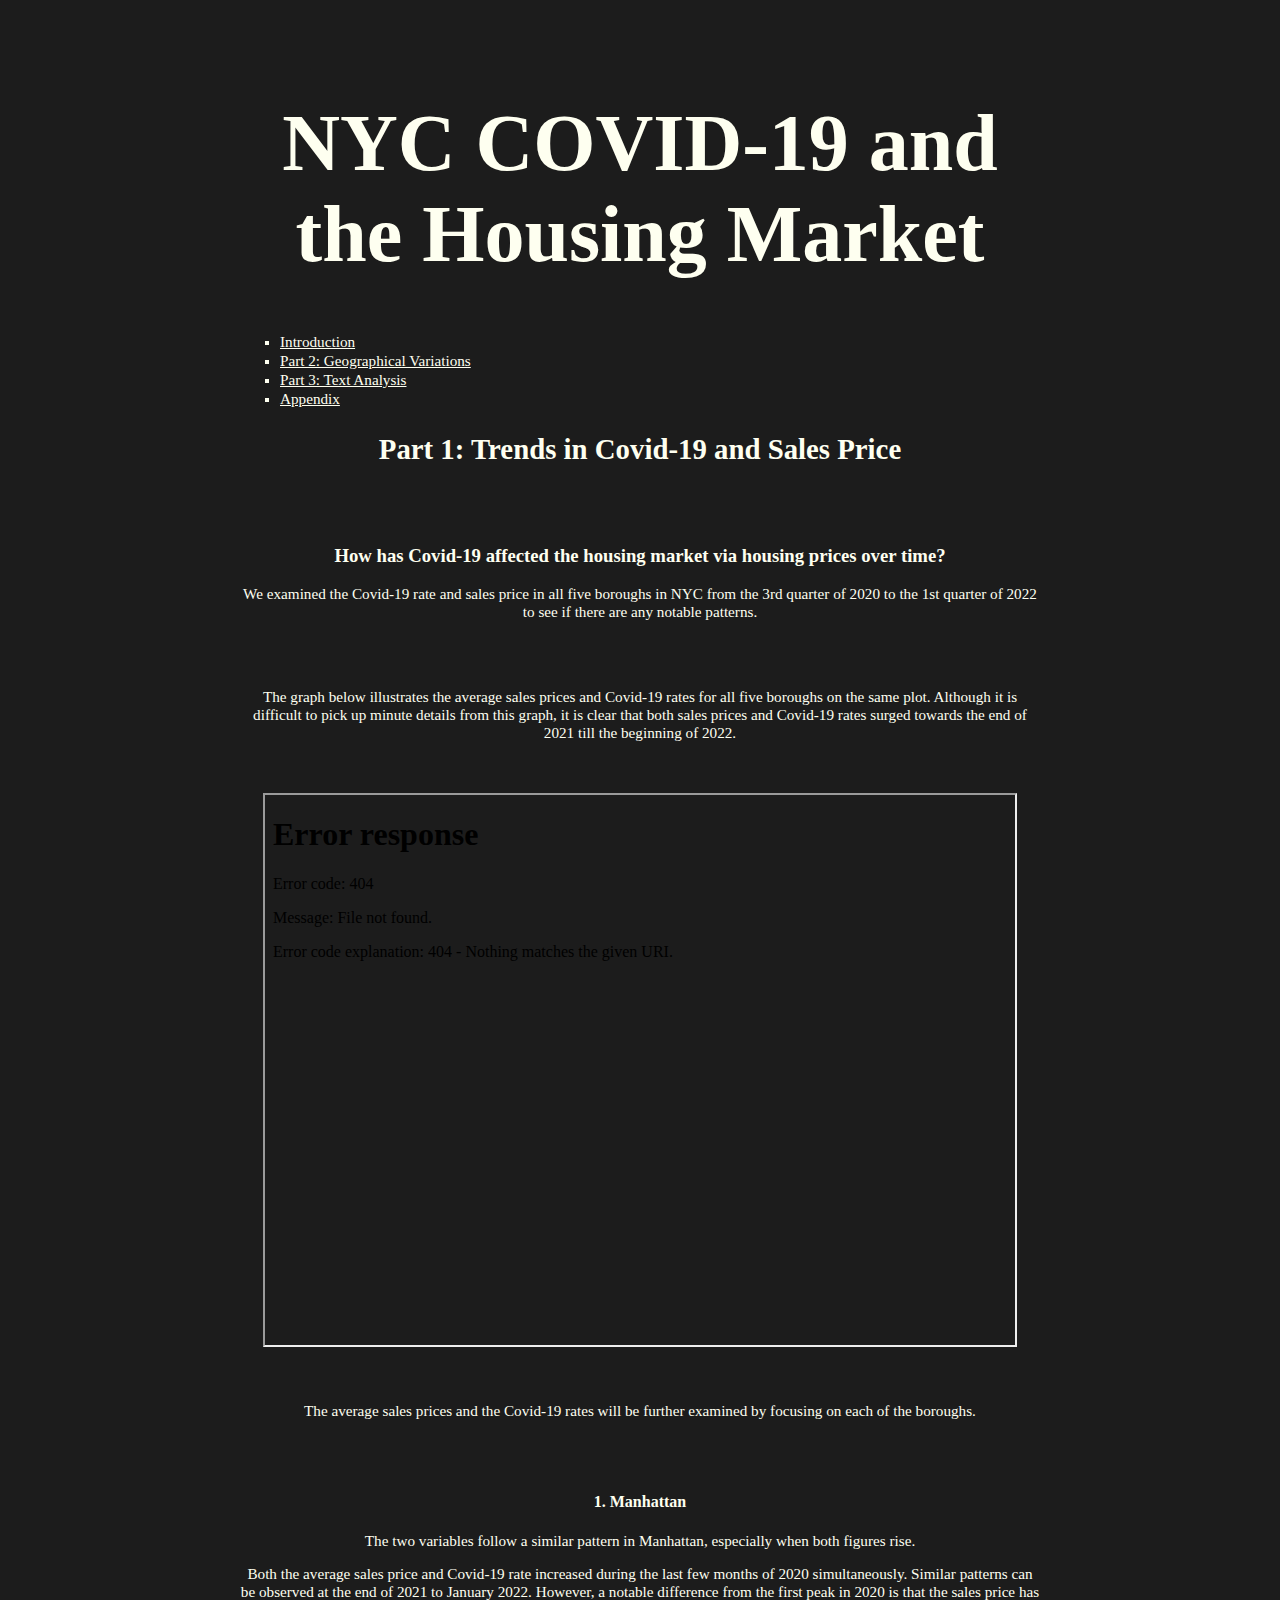
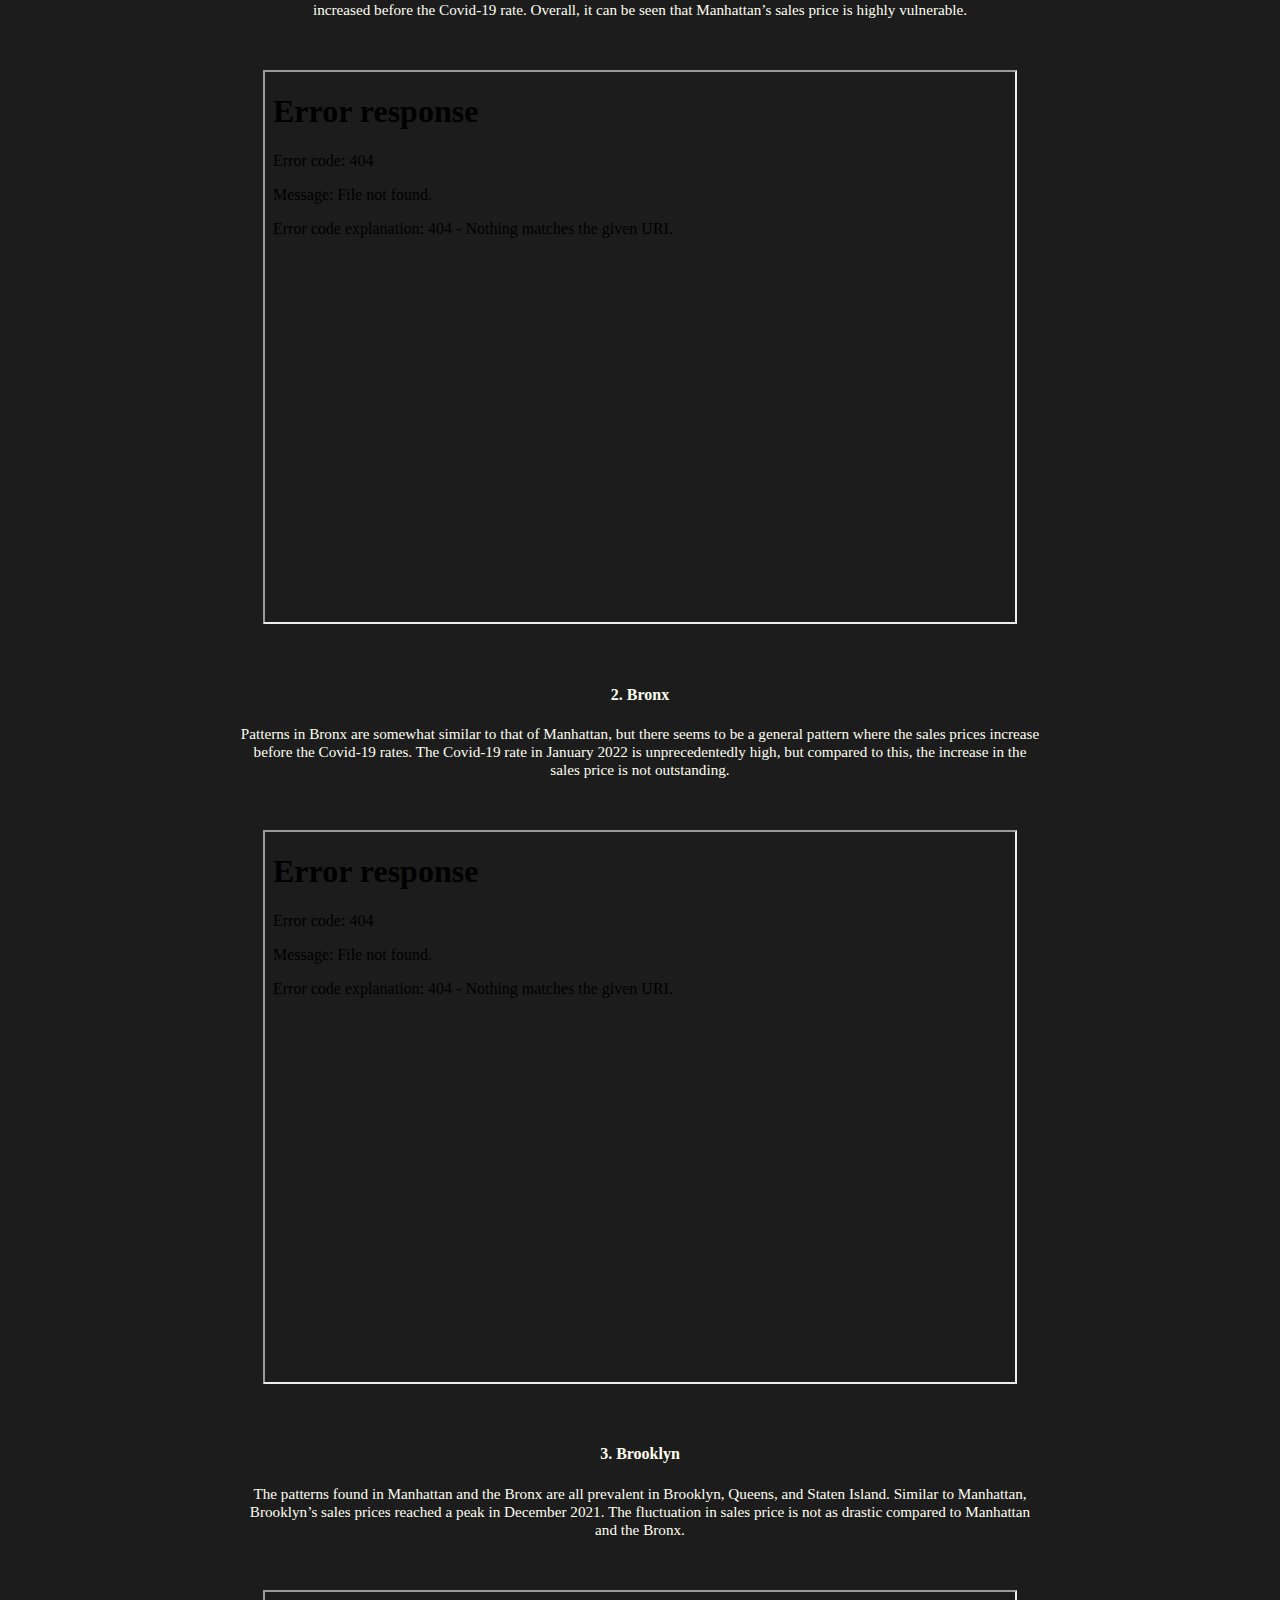
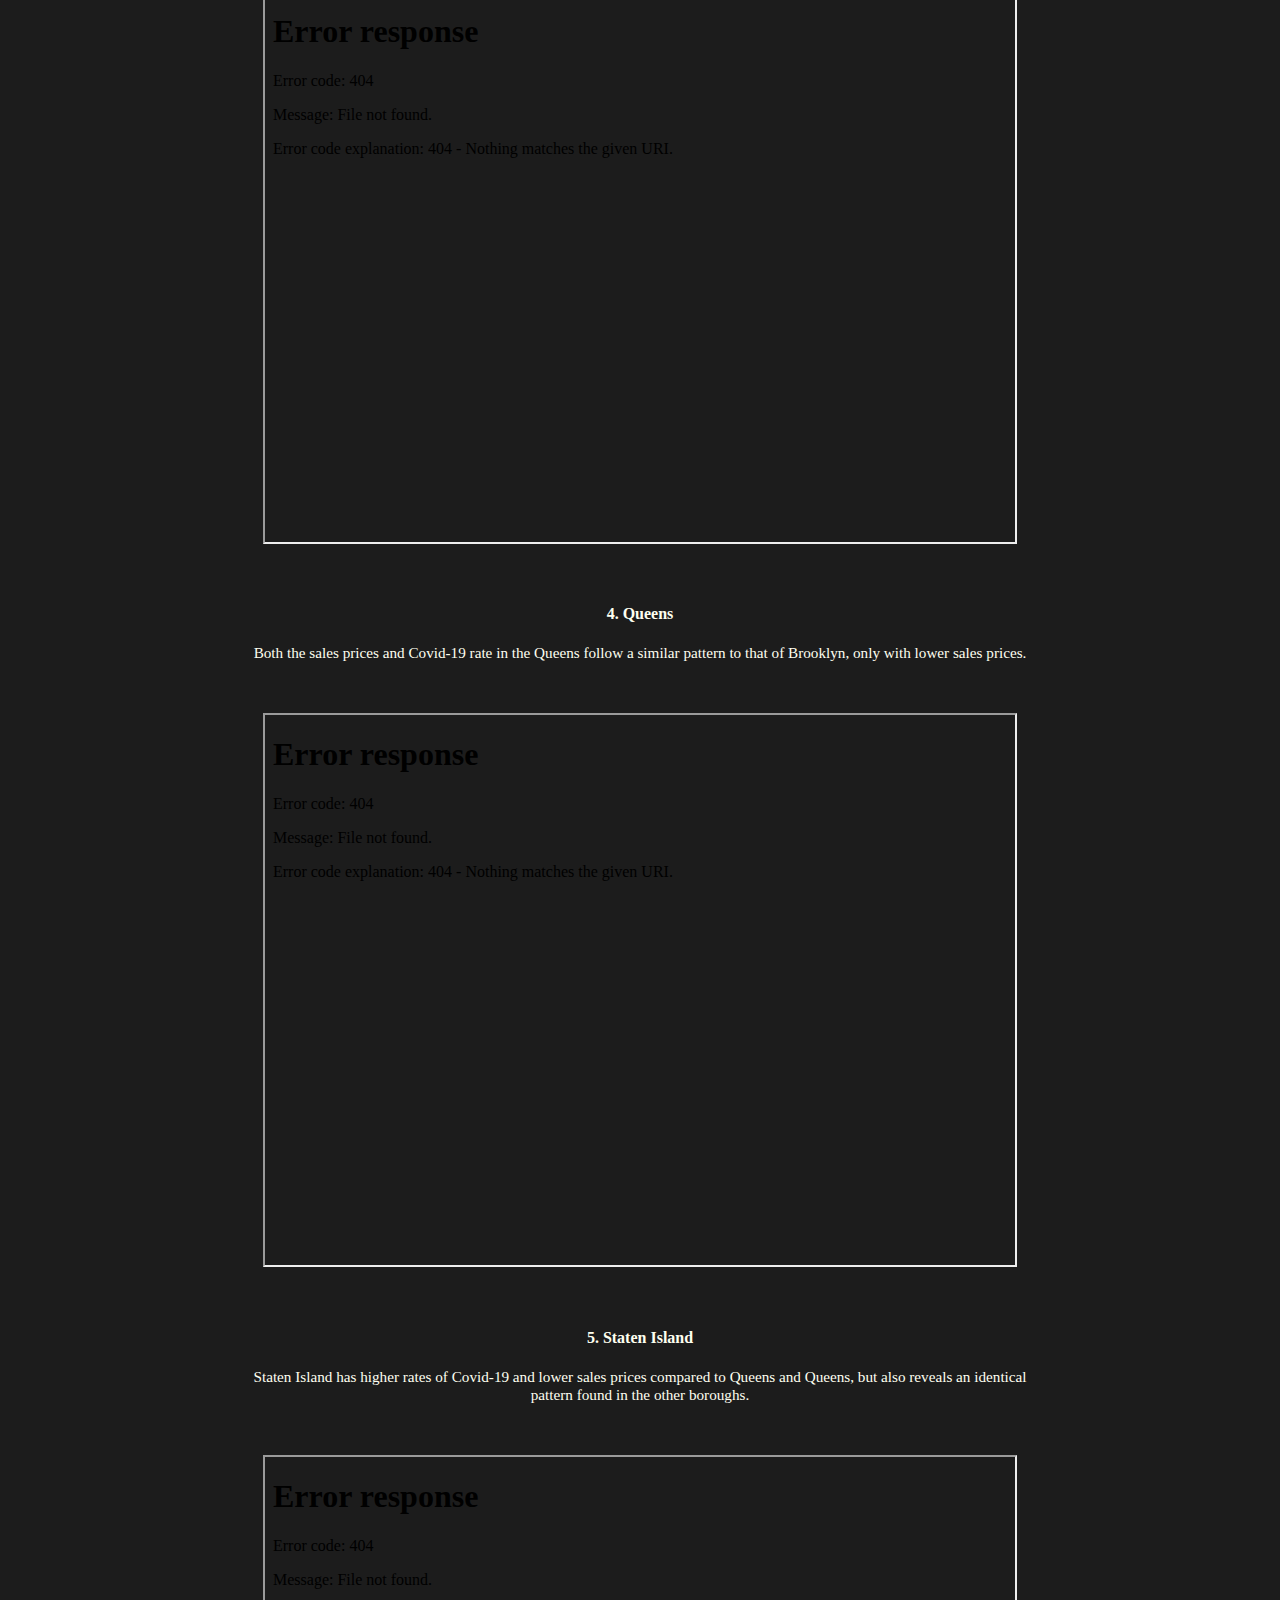
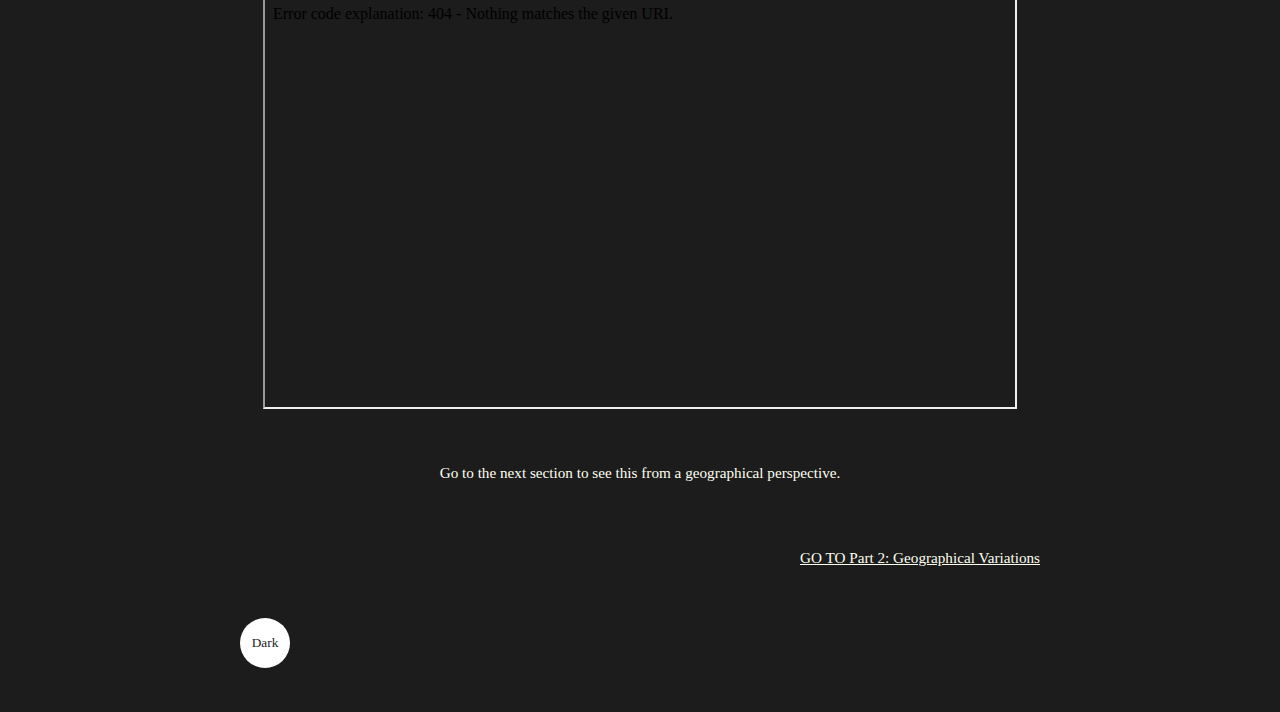
==== part1.html @ 78e96714 "First version of website" ====
<!DOCTYPE html>
<html lang="en">
  <head>
    <meta charset="utf-8">
    <meta http-equiv="X-UA-Compatible" content="IE=edge">
    <meta name="viewport" content="width=device-width, initial-scale=1.0">
    <title>DV Group G</title>
    <link rel="stylesheet" href="styles.css">
  </head><br></br>
  <body class = "dark-theme">
    <div id="page-wrap">
    <h1 style="text-align: center">NYC COVID-19 and the Housing Market</h1>
    <ol>
      <li class="list"><a href="index.html">Introduction</a></li>
      <li class="list"><a href="part2.html">Part 2: Geographical Variations</a></li>
      <li class="list"><a href="part3.html">Part 3: Text Analysis</a></li>
      <li class="list"><a href="part4.html">Appendix</a></li>
    </ol>
    <h2 style="text-align: center">Part 1: Trends in Covid-19 and Sales Price</h2><br></br>
    <h3 style="text-align: center">How has Covid-19 affected the housing market via housing prices over time?</h3>
    <p style="text-align: center">We examined the Covid-19 rate and sales price in all five boroughs in NYC from the 3rd quarter of 2020 to the 1st quarter of 2022 to see if there are any notable patterns.</p>
    <br></br>
    <p style="text-align: center">The graph below illustrates the average sales prices and Covid-19 rates for all five boroughs on the same plot. Although it is difficult to pick up minute details from this graph, it is clear that both sales prices and Covid-19 rates surged towards the end of 2021 till the beginning of 2022.</p><br></br>
    <center><iframe src="all5.html" width="750" height="550"></iframe></center><br></br>
    <p style="text-align: center">The average sales prices and the Covid-19 rates will be further examined by focusing on each of the boroughs.</p>
    <br></br>
    <h4 style="text-align: center">1. Manhattan</h4>
    <p style="text-align: center"> The two variables follow a similar pattern in Manhattan, especially when both figures rise.</p>
    <p style="text-align: center">Both the average sales price and Covid-19 rate increased during the last few months of 2020 simultaneously. Similar patterns can be observed at the end of 2021 to January 2022. However, a notable difference from the first peak in 2020 is that the sales price has increased before the Covid-19 rate. Overall, it can be seen that Manhattan’s sales price is highly vulnerable.</p>
    <br></br>
    <center><iframe src="manhattan.html" width="750" height="550"></iframe></center><br></br>
    <h4 style="text-align: center">2. Bronx</h4>
    <p style="text-align: center">Patterns in Bronx are somewhat similar to that of Manhattan, but there seems to be a general pattern where the sales prices increase before the Covid-19 rates. The Covid-19 rate in January 2022 is unprecedentedly high, but compared to this, the increase in the sales price is not outstanding.</p>
    <br></br>
    <center><iframe src="bronx.html" width="750" height="550"></iframe></center><br></br>
    <h4 style="text-align: center">3. Brooklyn</h4>
    <p style="text-align: center">The patterns found in Manhattan and the Bronx are all prevalent in Brooklyn, Queens, and Staten Island. Similar to Manhattan, Brooklyn’s sales prices reached a peak in December 2021. The fluctuation in sales price is not as drastic compared to Manhattan and the Bronx.</p>
    <br></br>
    <center><iframe src="brooklyn.html" width="750" height="550"></iframe></center><br></br>
    <h4 style="text-align: center">4. Queens</h4>
    <p style="text-align: center">Both the sales prices and Covid-19 rate in the Queens follow a similar pattern to that of Brooklyn, only with lower sales prices.</p>
    <br></br>
    <center><iframe src="queens.html" width="750" height="550"></iframe></center><br></br>
    <h4 style="text-align: center">5. Staten Island</h4>
    <p style="text-align: center">Staten Island has higher rates of Covid-19 and lower sales prices compared to Queens and Queens, but also reveals an identical pattern found in the other boroughs.</p>
    <br></br>
    <center><iframe src="staten.html" width="750" height="550"></iframe></center><br></br>
    <p style="text-align: center">Go to the next section to see this from a geographical perspective.</p>
    <br></br>
    <p style="text-align: right"><a href="part2.html">GO TO Part 2: Geographical Variations</a></p>
    <br></br>
    <div>
        <button class="btn">Dark</button>
      </div>
    <script src="config.js"></script>
    <noscript>You need to enable JavaScript to view the full site.</noscript>
    </div>
  </body><br></br>
</html>
---- styles.css ----
:root {
    --green: #fefff0;
    --white: #ffffff;
    --black: #1c1c1c;
  }

* {
    color: var(--fontColor);
    font-family: "futura";
  }

h1 {
  font-size: 5em;
}

h2 {
  font-size: 1.8em;
}

p {
  font-size: 0.95em;
}

body {
      background: var(--bg);
      font-family: futura;
  }

ol {
    font-family: futura;
}

li {
    list-style: circle;
  }
  
.list {
    list-style: square;
    font-family: "Courier New";
    font-size: 0.95em;
  }

#page-wrap {
    width: 800px;
    margin: 0 auto;
}

.light-theme {
    --bg: var(--green);
    --fontColor: var(--black);
    --btnBg: var(--black);
    --btnFontColor: var(--white);
  }
  
.dark-theme {
    --bg: var(--black);
    --fontColor: var(--green);
    --btnBg: var(--white);
    --btnFontColor: var(--black);
  }

.btn {
    top: 20px;
    left: 250px;
    height: 50px;
    width: 50px;
    border-radius: 50%;
    border: none;
    color: var(--btnFontColor);
    background-color: var(--btnBg);
  }

.btn:focus { outline-style: none; }
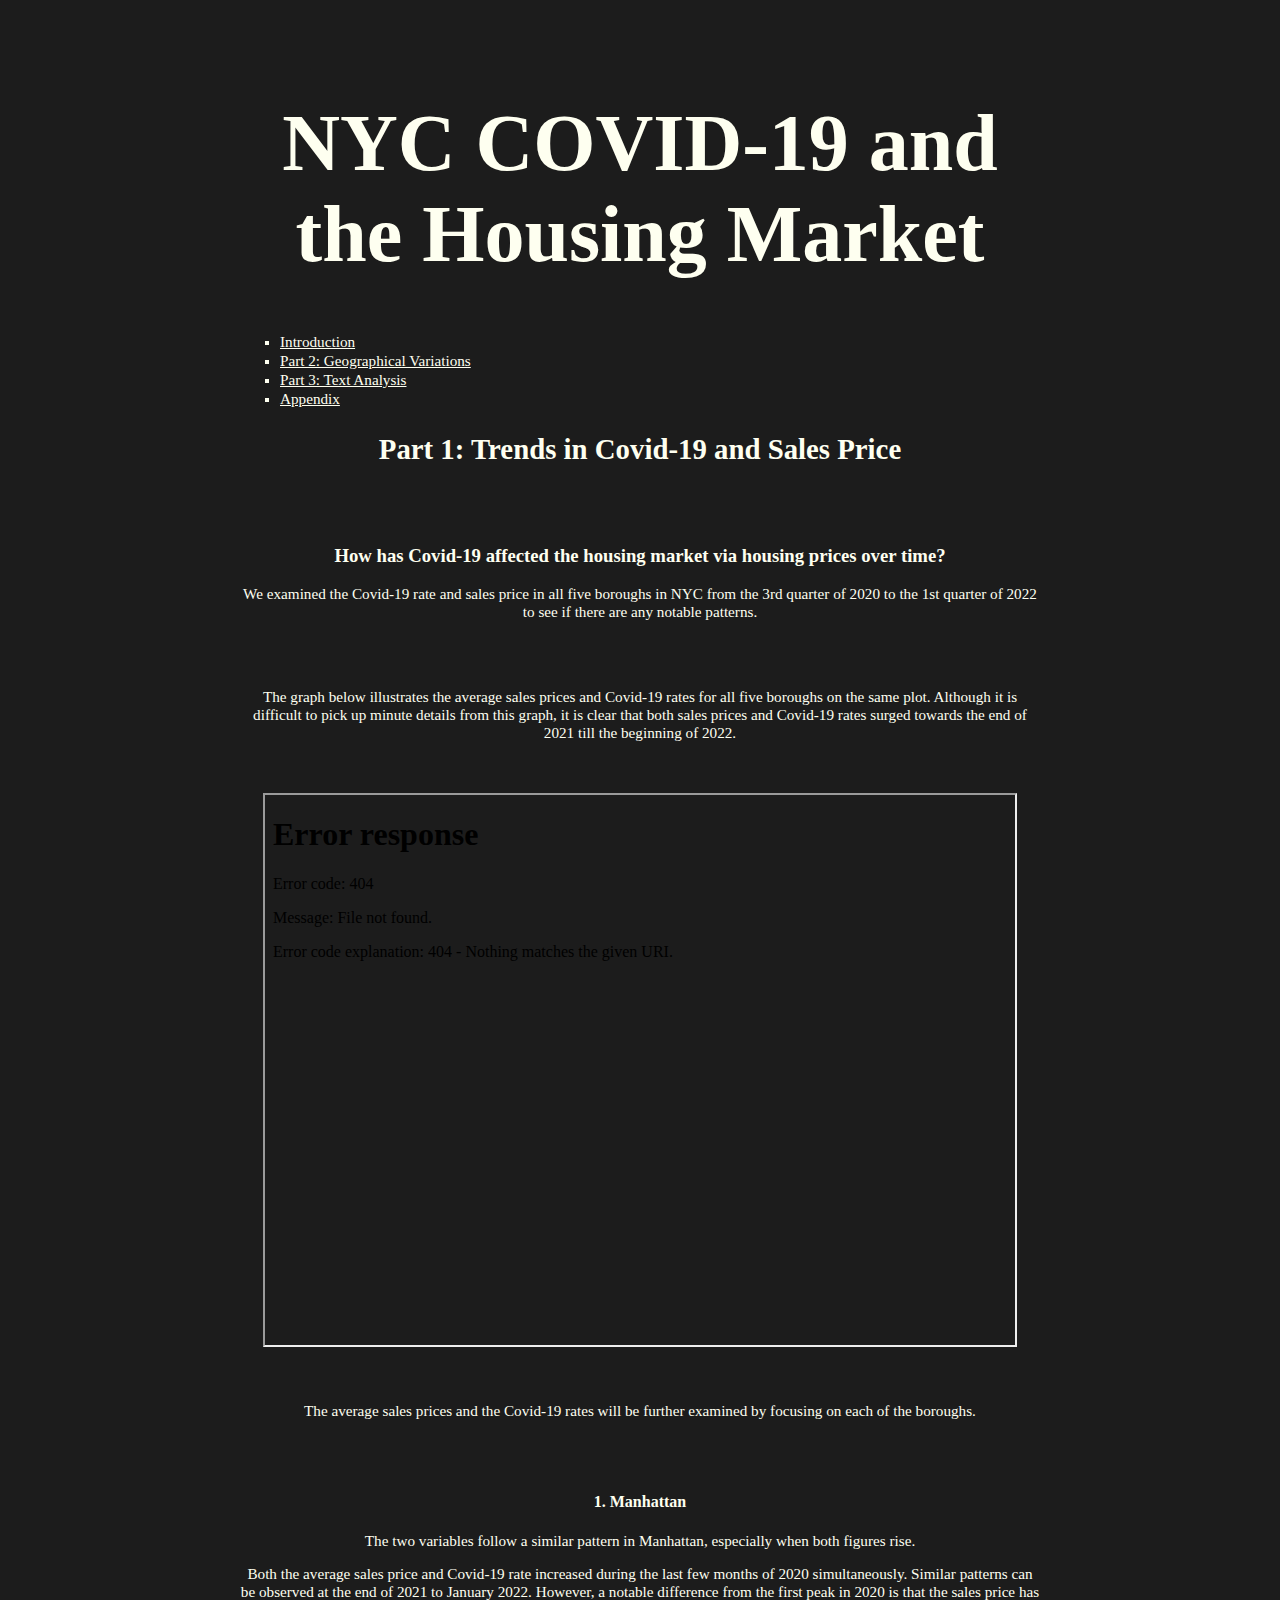
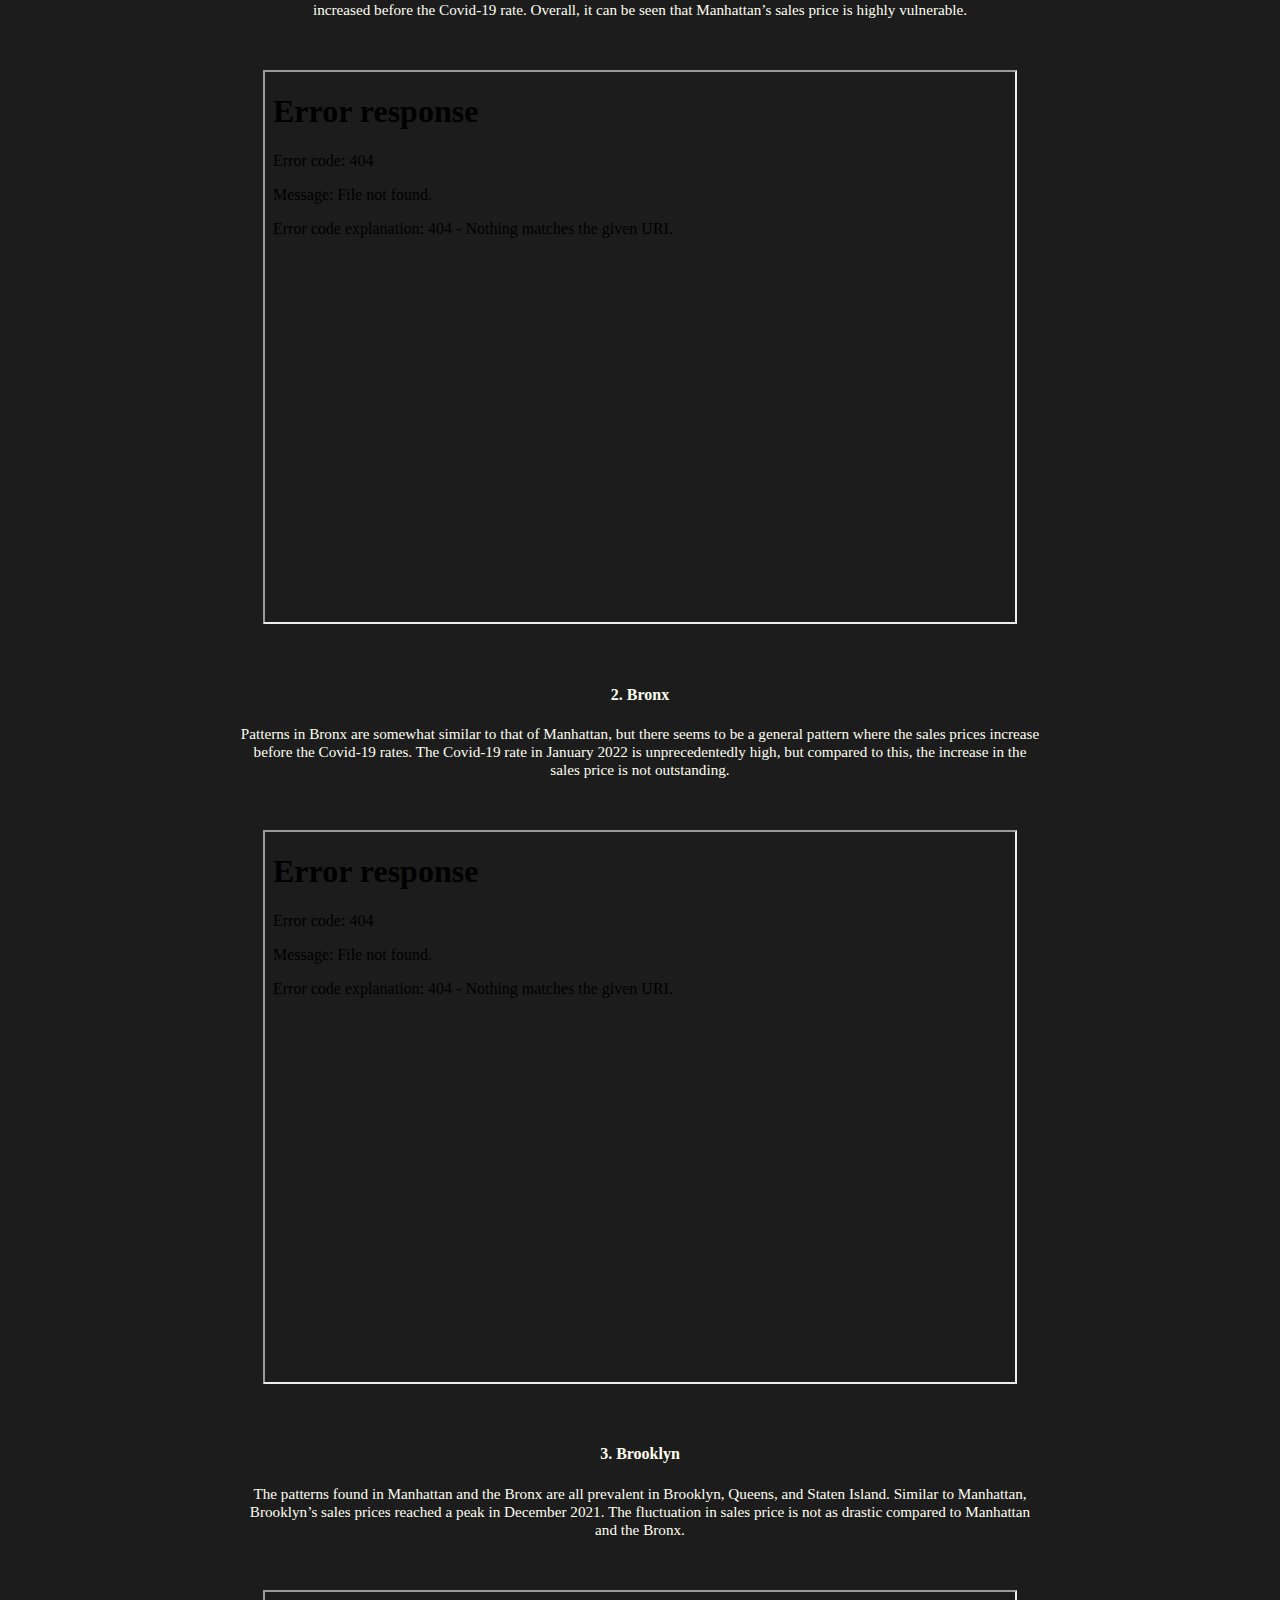
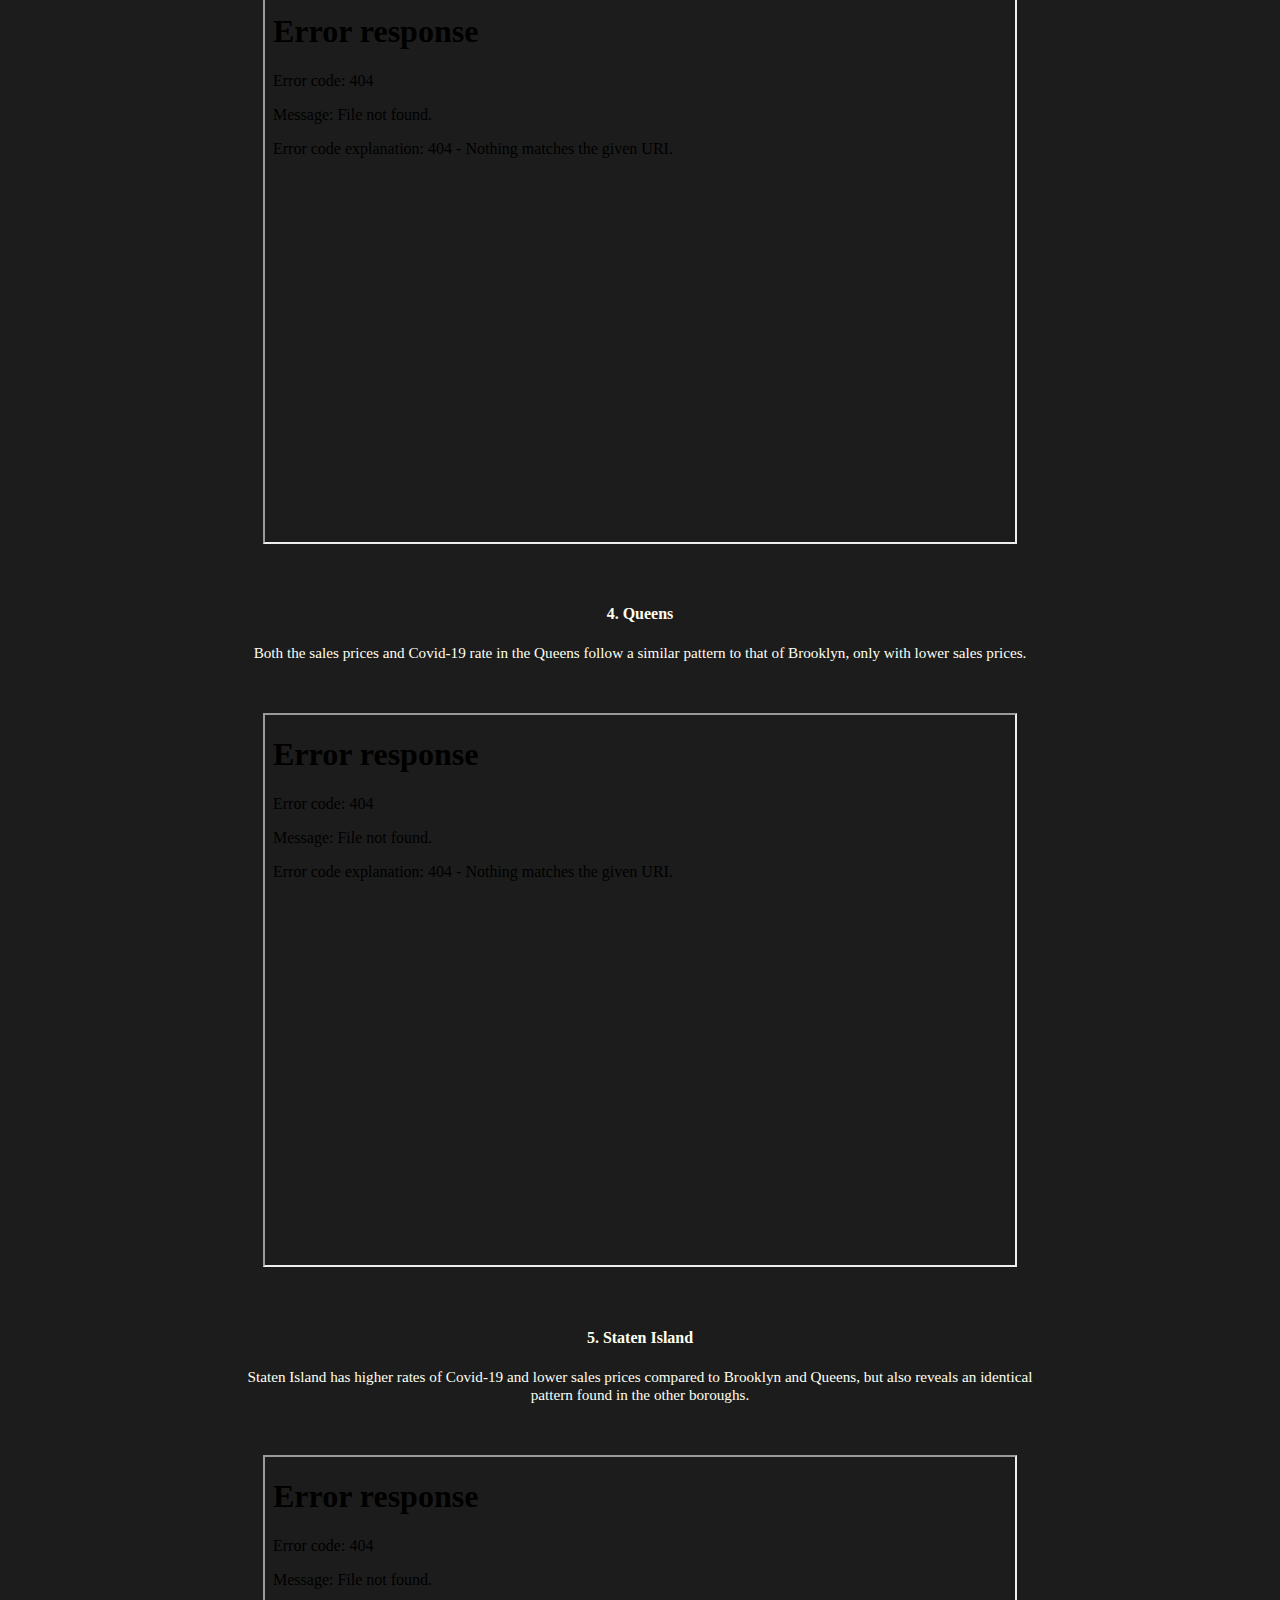
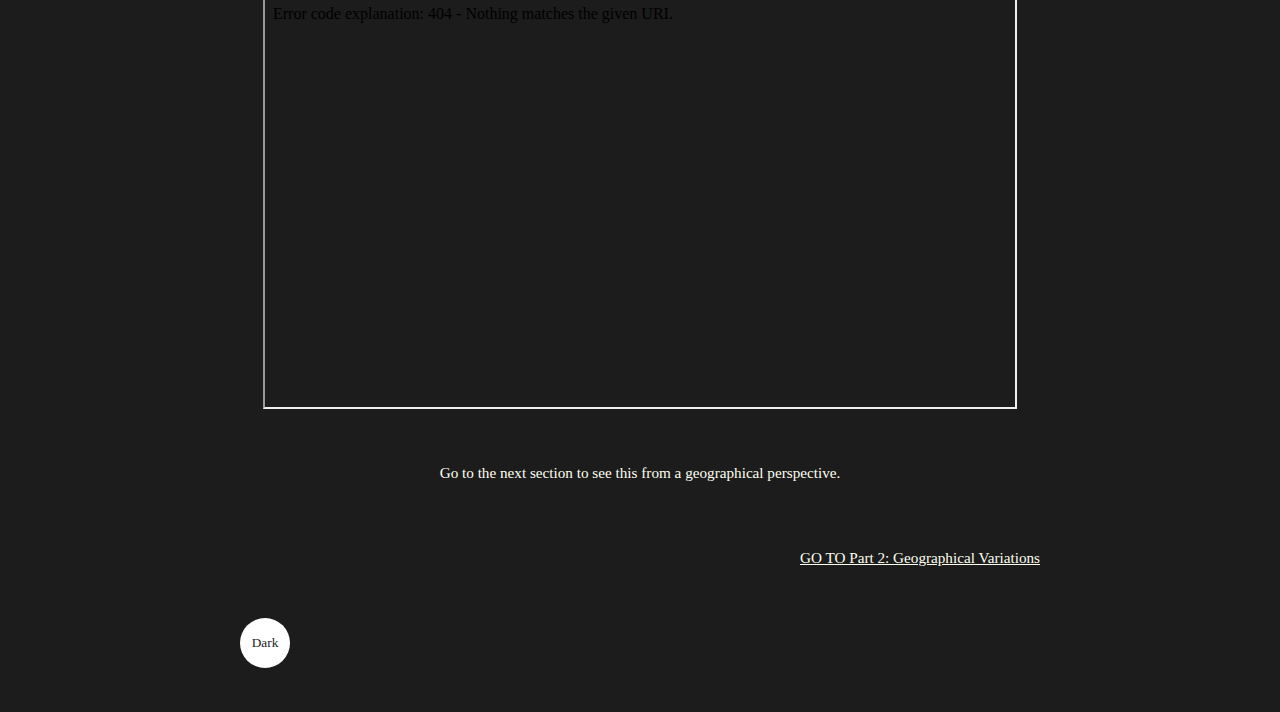
==== commit 713151a3: "Add files via upload" ====
--- a/part1.html
+++ b/part1.html
@@ -4,7 +4,7 @@
     <meta charset="utf-8">
     <meta http-equiv="X-UA-Compatible" content="IE=edge">
     <meta name="viewport" content="width=device-width, initial-scale=1.0">
-    <title>DV Group G</title>
+    <title>NYC COVID-19 and the Housing Market</title>
     <link rel="stylesheet" href="styles.css">
   </head><br></br>
   <body class = "dark-theme">
@@ -42,7 +42,7 @@
     <br></br>
     <center><iframe src="queens.html" width="750" height="550"></iframe></center><br></br>
     <h4 style="text-align: center">5. Staten Island</h4>
-    <p style="text-align: center">Staten Island has higher rates of Covid-19 and lower sales prices compared to Queens and Queens, but also reveals an identical pattern found in the other boroughs.</p>
+    <p style="text-align: center">Staten Island has higher rates of Covid-19 and lower sales prices compared to Brooklyn and Queens, but also reveals an identical pattern found in the other boroughs.</p>
     <br></br>
     <center><iframe src="staten.html" width="750" height="550"></iframe></center><br></br>
     <p style="text-align: center">Go to the next section to see this from a geographical perspective.</p>
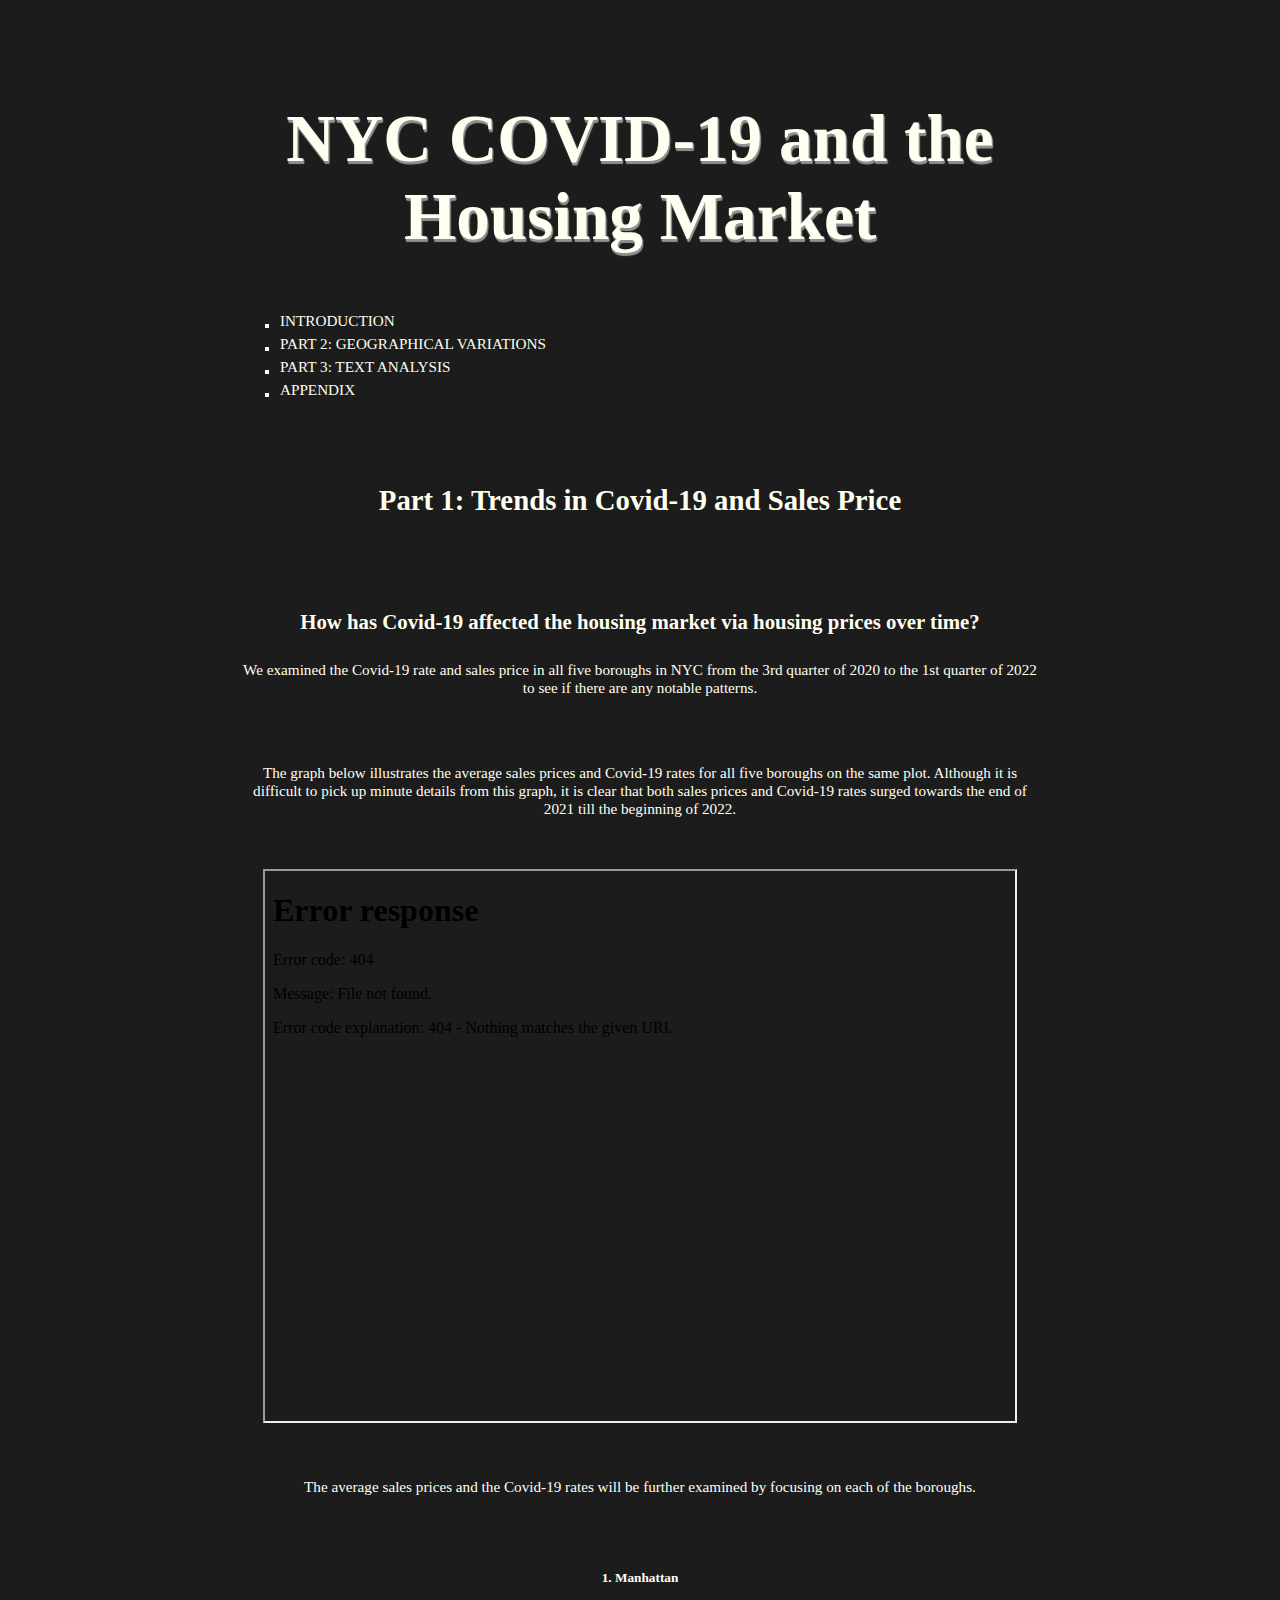
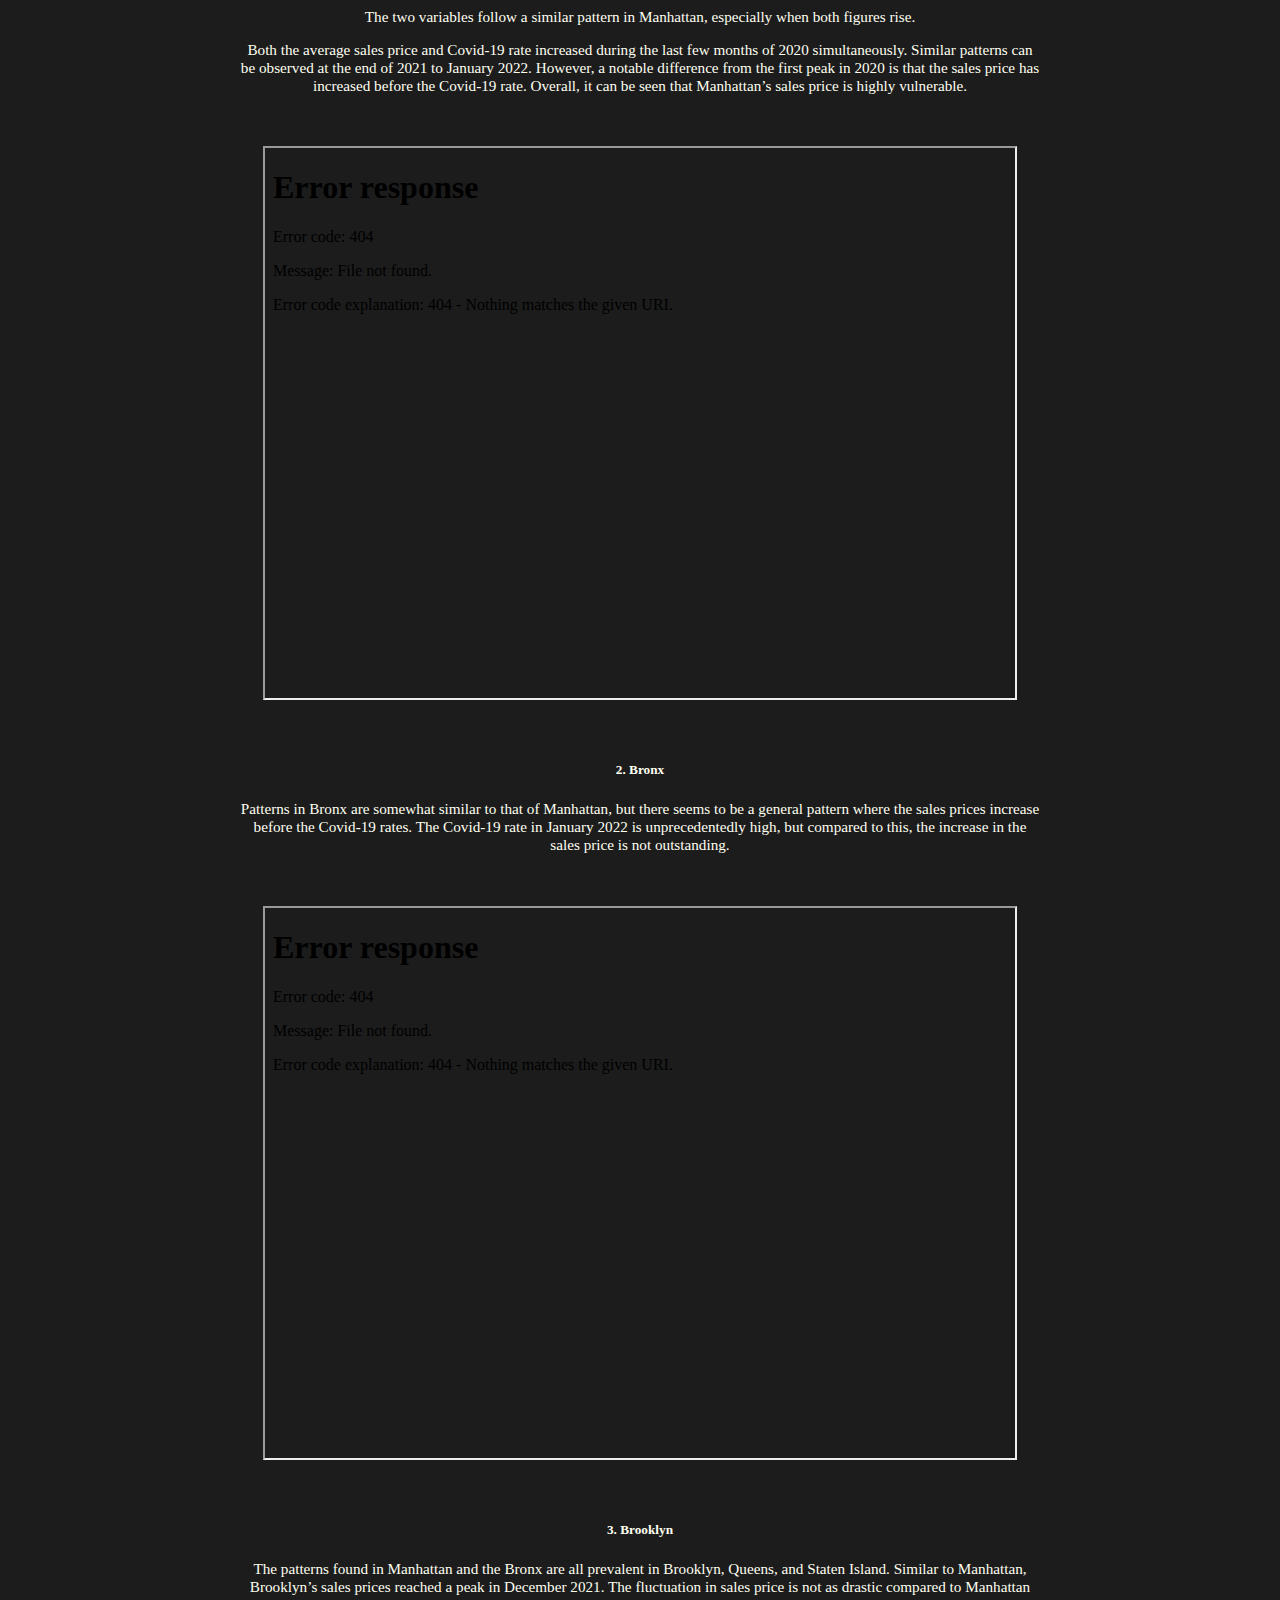
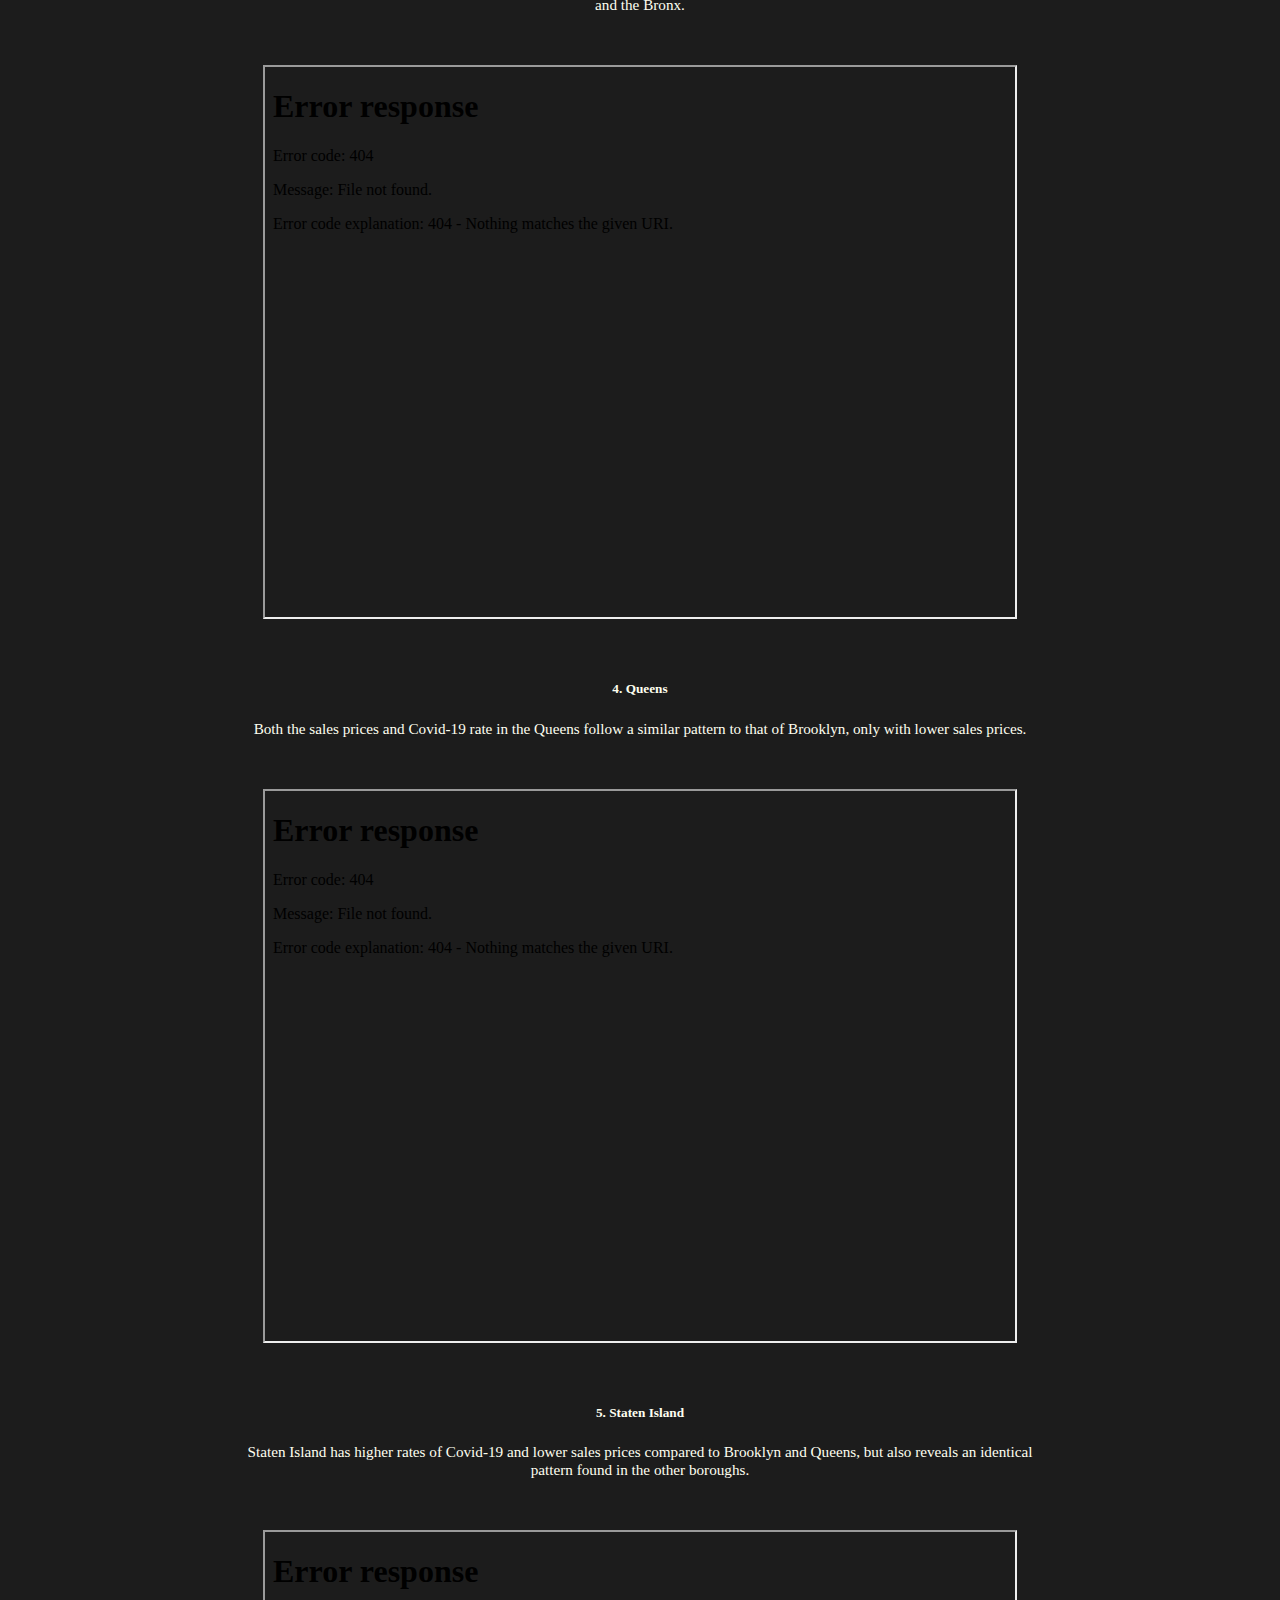
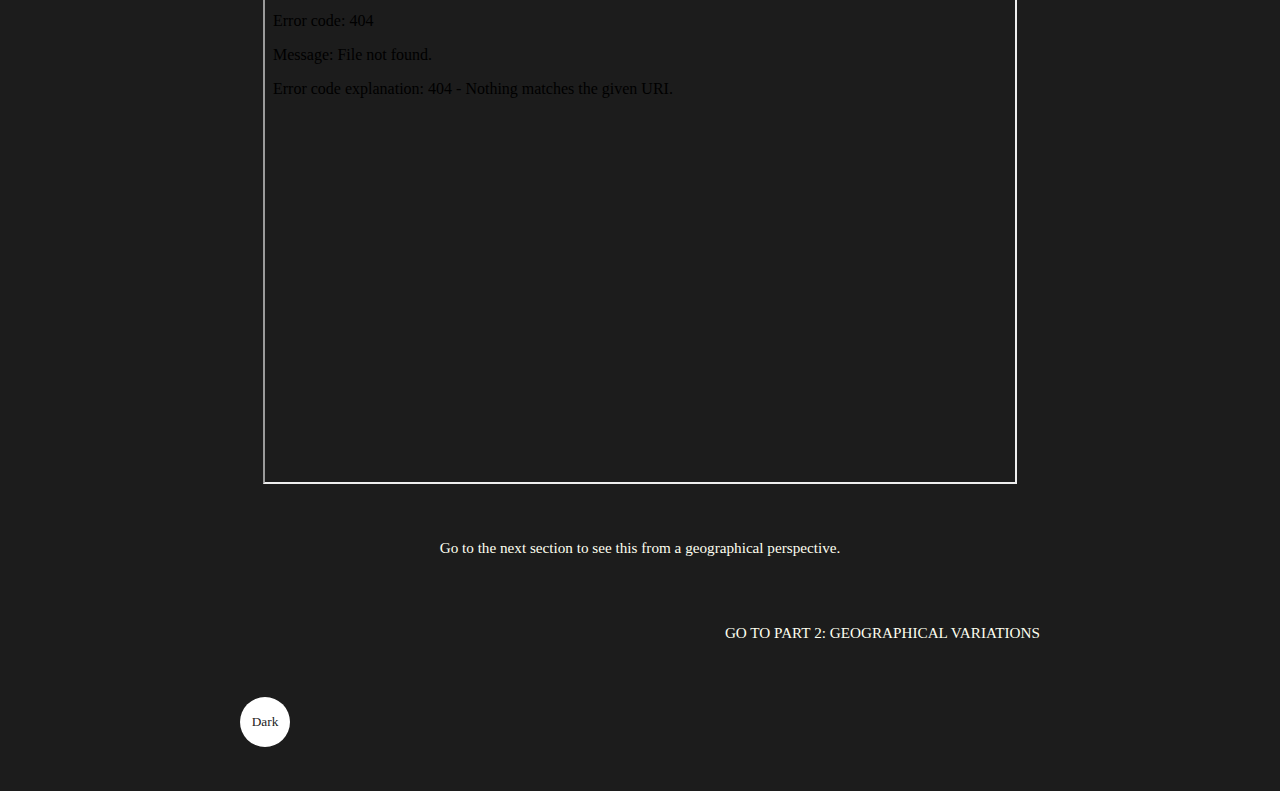
==== commit c06cc157: "Add files via upload" ====
--- a/part1.html
+++ b/part1.html
@@ -9,45 +9,45 @@
   </head><br></br>
   <body class = "dark-theme">
     <div id="page-wrap">
-    <h1 style="text-align: center">NYC COVID-19 and the Housing Market</h1>
+    <h2 style="text-align: center"><a href="index.html" style="text-decoration: none">NYC COVID-19 and the Housing Market</a></h2>
     <ol>
-      <li class="list"><a href="index.html">Introduction</a></li>
-      <li class="list"><a href="part2.html">Part 2: Geographical Variations</a></li>
-      <li class="list"><a href="part3.html">Part 3: Text Analysis</a></li>
-      <li class="list"><a href="part4.html">Appendix</a></li>
+      <li class="list"><a href="index.html" class="button" id="style-2" data-replace="Introduction"><span>Introduction</span></a></li>
+      <li class="list"><a href="part2.html" class="button" id="style-2" data-replace="Part 2: Geographical Variations"><span>Part 2: Geographical Variations</span></a></li>
+      <li class="list"><a href="part3.html" class="button" id="style-2" data-replace="Part 3: Text Analysis"><span>Part 3: Text Analysis</span></a></li>
+      <li class="list"><a href="part4.html" class="button" id="style-2" data-replace="Appendix"><span>Appendix</span></a></li>
     </ol>
-    <h2 style="text-align: center">Part 1: Trends in Covid-19 and Sales Price</h2><br></br>
-    <h3 style="text-align: center">How has Covid-19 affected the housing market via housing prices over time?</h3>
+    <br></br><h3 style="text-align: center">Part 1: Trends in Covid-19 and Sales Price</h3><br></br>
+    <h4 style="text-align: center">How has Covid-19 affected the housing market via housing prices over time?</h4>
     <p style="text-align: center">We examined the Covid-19 rate and sales price in all five boroughs in NYC from the 3rd quarter of 2020 to the 1st quarter of 2022 to see if there are any notable patterns.</p>
     <br></br>
     <p style="text-align: center">The graph below illustrates the average sales prices and Covid-19 rates for all five boroughs on the same plot. Although it is difficult to pick up minute details from this graph, it is clear that both sales prices and Covid-19 rates surged towards the end of 2021 till the beginning of 2022.</p><br></br>
     <center><iframe src="all5.html" width="750" height="550"></iframe></center><br></br>
     <p style="text-align: center">The average sales prices and the Covid-19 rates will be further examined by focusing on each of the boroughs.</p>
     <br></br>
-    <h4 style="text-align: center">1. Manhattan</h4>
+    <h5 style="text-align: center">1. Manhattan</h5>
     <p style="text-align: center"> The two variables follow a similar pattern in Manhattan, especially when both figures rise.</p>
     <p style="text-align: center">Both the average sales price and Covid-19 rate increased during the last few months of 2020 simultaneously. Similar patterns can be observed at the end of 2021 to January 2022. However, a notable difference from the first peak in 2020 is that the sales price has increased before the Covid-19 rate. Overall, it can be seen that Manhattan’s sales price is highly vulnerable.</p>
     <br></br>
     <center><iframe src="manhattan.html" width="750" height="550"></iframe></center><br></br>
-    <h4 style="text-align: center">2. Bronx</h4>
+    <h5 style="text-align: center">2. Bronx</h5>
     <p style="text-align: center">Patterns in Bronx are somewhat similar to that of Manhattan, but there seems to be a general pattern where the sales prices increase before the Covid-19 rates. The Covid-19 rate in January 2022 is unprecedentedly high, but compared to this, the increase in the sales price is not outstanding.</p>
     <br></br>
     <center><iframe src="bronx.html" width="750" height="550"></iframe></center><br></br>
-    <h4 style="text-align: center">3. Brooklyn</h4>
+    <h5 style="text-align: center">3. Brooklyn</h5>
     <p style="text-align: center">The patterns found in Manhattan and the Bronx are all prevalent in Brooklyn, Queens, and Staten Island. Similar to Manhattan, Brooklyn’s sales prices reached a peak in December 2021. The fluctuation in sales price is not as drastic compared to Manhattan and the Bronx.</p>
     <br></br>
     <center><iframe src="brooklyn.html" width="750" height="550"></iframe></center><br></br>
-    <h4 style="text-align: center">4. Queens</h4>
+    <h5 style="text-align: center">4. Queens</h5>
     <p style="text-align: center">Both the sales prices and Covid-19 rate in the Queens follow a similar pattern to that of Brooklyn, only with lower sales prices.</p>
     <br></br>
     <center><iframe src="queens.html" width="750" height="550"></iframe></center><br></br>
-    <h4 style="text-align: center">5. Staten Island</h4>
+    <h5 style="text-align: center">5. Staten Island</h5>
     <p style="text-align: center">Staten Island has higher rates of Covid-19 and lower sales prices compared to Brooklyn and Queens, but also reveals an identical pattern found in the other boroughs.</p>
     <br></br>
     <center><iframe src="staten.html" width="750" height="550"></iframe></center><br></br>
     <p style="text-align: center">Go to the next section to see this from a geographical perspective.</p>
     <br></br>
-    <p style="text-align: right"><a href="part2.html">GO TO Part 2: Geographical Variations</a></p>
+    <p style="text-align: right"><a href="part2.html" class="button" id="style-2" data-replace="GO TO Part 2: Geographical Variations"><span>GO TO Part 2: Geographical Variations</span></a></p>
     <br></br>
     <div>
         <button class="btn">Dark</button>
--- a/styles.css
+++ b/styles.css
@@ -11,24 +11,41 @@
 
 h1 {
   font-size: 5em;
+  text-shadow: 1px 1px 1px #919191,
+  1px 2px 1px #919191,
+  1px 3px 1px #919191,
+  1px 4px 1px #919191,
+  1px 5px 1px #919191,
+  1px 10px 6px #484848;
 }
 
 h2 {
+  font-size: 4.2em;
+  text-shadow: 1px 1px 1px #919191,
+  1px 2px 1px #919191,
+  1px 3px 1px #919191;
+}
+
+h3 {
   font-size: 1.8em;
+}
+
+h4 {
+  font-size: 1.3em;
 }
 
 p {
   font-size: 0.95em;
 }
 
+.noHover{
+  pointer-events: none;
+}
+
 body {
       background: var(--bg);
       font-family: futura;
   }
-
-ol {
-    font-family: futura;
-}
 
 li {
     list-style: circle;
@@ -43,6 +60,87 @@
 #page-wrap {
     width: 800px;
     margin: 0 auto;
+}
+
+.container {
+	display: flex;
+	flex-direction: column;
+	align-items: center;
+}
+
+.container:hover {
+	cursor: pointer;
+}
+
+.container img {
+	filter: grayscale();
+	border-radius: 50%;
+	border: 6px solid whitesmoke;
+	box-shadow: 2px 2px 10px 2px rgba(0, 0, 0, 0.5);
+	margin-bottom: 1rem;
+	transition: filter 0.4s ease-in-out;
+}
+
+.container:hover img {
+	filter: none;
+}
+
+.row {
+  display: flex;
+}
+
+.column {
+  flex: 25%;
+  padding: 0.5px;
+}
+
+.button {
+  overflow: hidden;
+  position: relative;
+  display: inline-block;
+  text-transform: uppercase;
+}
+
+.button::before,
+.button::after {
+  content: '';
+  position: absolute;
+  width: 100%;
+  left: 0;
+}
+.button::before {
+  background-color: rgb(148, 160, 104);
+  height: 2px;
+  bottom: 0;
+  transform-origin: 100% 50%;
+  transform: scaleX(0);
+  transition: transform .3s cubic-bezier(0.76, 0, 0.24, 1);
+}
+.button::after {
+  content: attr(data-replace);
+  height: 100%;
+  top: 0;
+  transform-origin: 100% 50%;
+  transform: translate3d(200%, 0, 0);
+  transition: transform .3s cubic-bezier(0.76, 0, 0.24, 1);
+  color: rgb(148, 160, 104);
+}
+
+.button:hover::before {
+  transform-origin: 0% 50%;
+  transform: scaleX(1);
+}
+.button:hover::after {
+  transform: translate3d(0, 0, 0);
+}
+
+.button span {
+  display: inline-block;
+  transition: transform .3s cubic-bezier(0.76, 0, 0.24, 1);
+}
+
+.button:hover span {
+  transform: translate3d(-200%, 0, 0);
 }
 
 .light-theme {
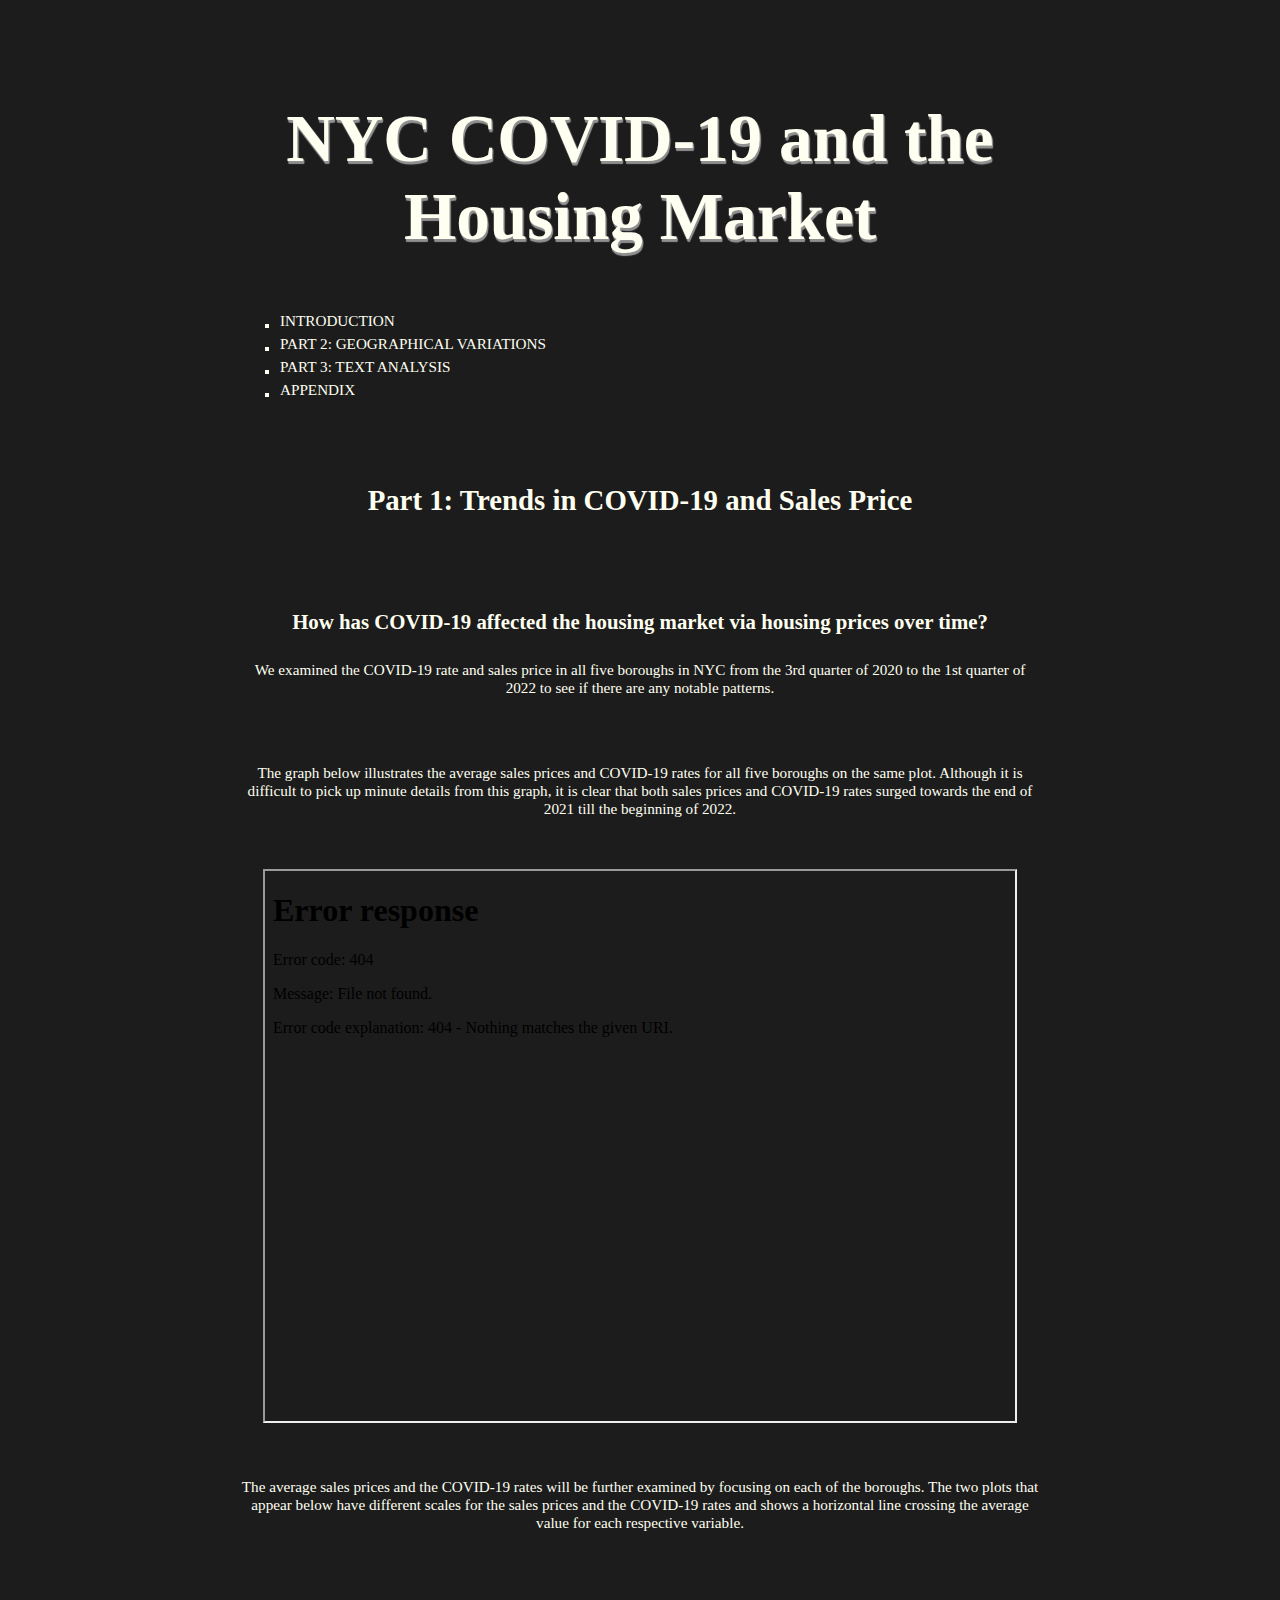
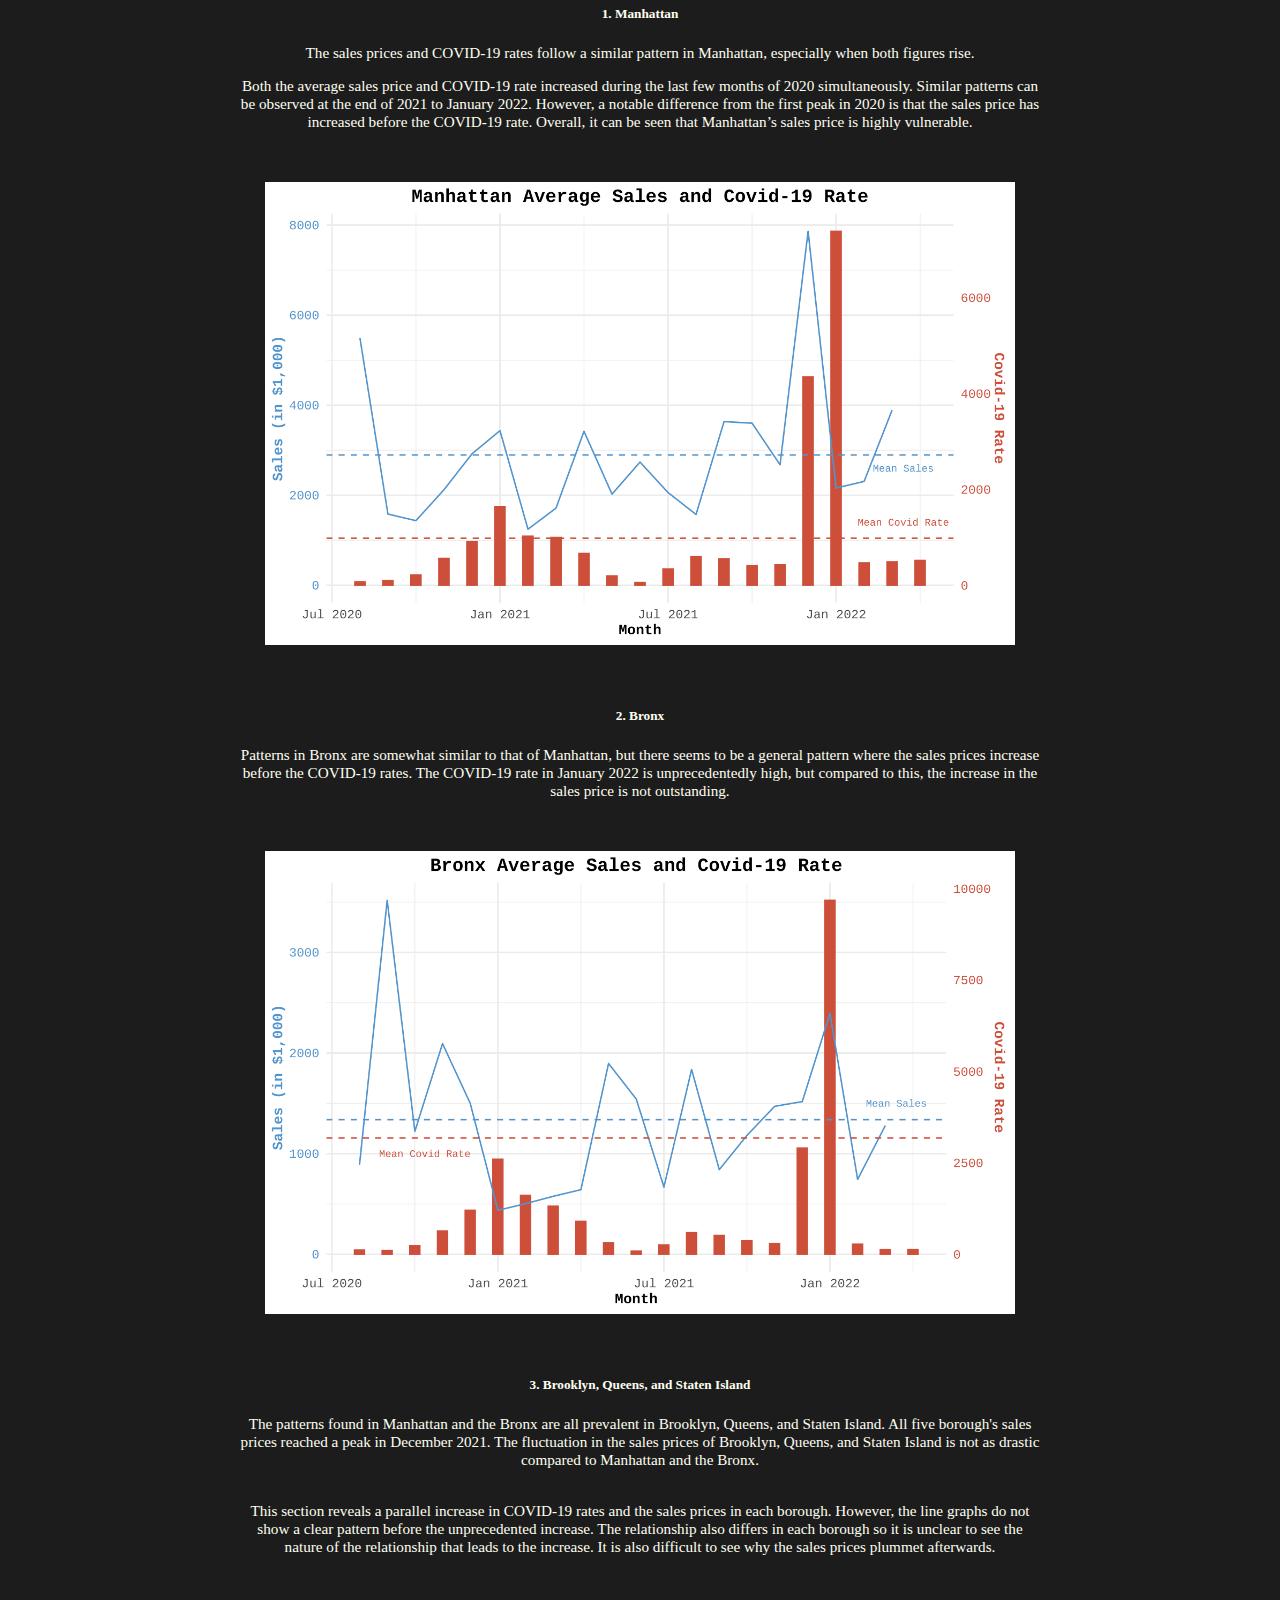
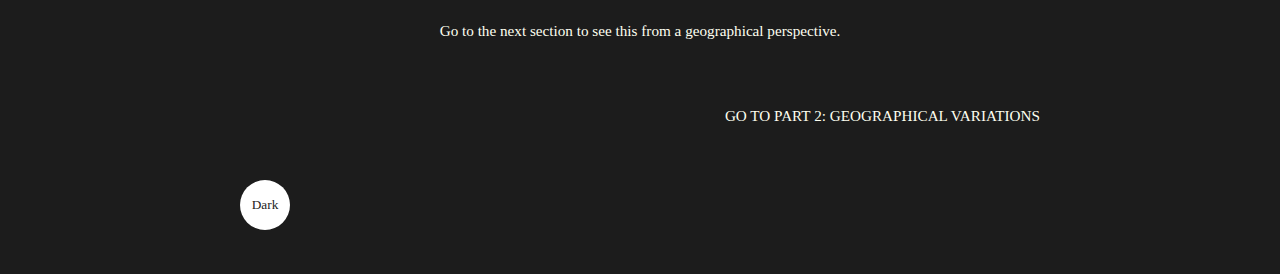
==== commit 0cefdf9f: "Add files via upload" ====
--- a/part1.html
+++ b/part1.html
@@ -8,7 +8,7 @@
     <link rel="stylesheet" href="styles.css">
   </head><br></br>
   <body class = "dark-theme">
-    <div id="page-wrap">
+    <div id="page-wrap" class="disable-select">
     <h2 style="text-align: center"><a href="index.html" style="text-decoration: none">NYC COVID-19 and the Housing Market</a></h2>
     <ol>
       <li class="list"><a href="index.html" class="button" id="style-2" data-replace="Introduction"><span>Introduction</span></a></li>
@@ -16,35 +16,27 @@
       <li class="list"><a href="part3.html" class="button" id="style-2" data-replace="Part 3: Text Analysis"><span>Part 3: Text Analysis</span></a></li>
       <li class="list"><a href="part4.html" class="button" id="style-2" data-replace="Appendix"><span>Appendix</span></a></li>
     </ol>
-    <br></br><h3 style="text-align: center">Part 1: Trends in Covid-19 and Sales Price</h3><br></br>
-    <h4 style="text-align: center">How has Covid-19 affected the housing market via housing prices over time?</h4>
-    <p style="text-align: center">We examined the Covid-19 rate and sales price in all five boroughs in NYC from the 3rd quarter of 2020 to the 1st quarter of 2022 to see if there are any notable patterns.</p>
+    <br></br><h3 style="text-align: center">Part 1: Trends in COVID-19 and Sales Price</h3><br></br>
+    <h4 style="text-align: center">How has COVID-19 affected the housing market via housing prices over time?</h4>
+    <p style="text-align: center">We examined the COVID-19 rate and sales price in all five boroughs in NYC from the 3rd quarter of 2020 to the 1st quarter of 2022 to see if there are any notable patterns.</p>
     <br></br>
-    <p style="text-align: center">The graph below illustrates the average sales prices and Covid-19 rates for all five boroughs on the same plot. Although it is difficult to pick up minute details from this graph, it is clear that both sales prices and Covid-19 rates surged towards the end of 2021 till the beginning of 2022.</p><br></br>
+    <p style="text-align: center">The graph below illustrates the average sales prices and COVID-19 rates for all five boroughs on the same plot. Although it is difficult to pick up minute details from this graph, it is clear that both sales prices and COVID-19 rates surged towards the end of 2021 till the beginning of 2022.</p><br></br>
     <center><iframe src="all5.html" width="750" height="550"></iframe></center><br></br>
-    <p style="text-align: center">The average sales prices and the Covid-19 rates will be further examined by focusing on each of the boroughs.</p>
+    <p style="text-align: center">The average sales prices and the COVID-19 rates will be further examined by focusing on each of the boroughs. The two plots that appear below have different scales for the sales prices and the COVID-19 rates and shows a horizontal line crossing the average value for each respective variable.</p>
     <br></br>
     <h5 style="text-align: center">1. Manhattan</h5>
-    <p style="text-align: center"> The two variables follow a similar pattern in Manhattan, especially when both figures rise.</p>
-    <p style="text-align: center">Both the average sales price and Covid-19 rate increased during the last few months of 2020 simultaneously. Similar patterns can be observed at the end of 2021 to January 2022. However, a notable difference from the first peak in 2020 is that the sales price has increased before the Covid-19 rate. Overall, it can be seen that Manhattan’s sales price is highly vulnerable.</p>
+    <p style="text-align: center"> The sales prices and COVID-19 rates follow a similar pattern in Manhattan, especially when both figures rise.</p>
+    <p style="text-align: center">Both the average sales price and COVID-19 rate increased during the last few months of 2020 simultaneously. Similar patterns can be observed at the end of 2021 to January 2022. However, a notable difference from the first peak in 2020 is that the sales price has increased before the COVID-19 rate. Overall, it can be seen that Manhattan’s sales price is highly vulnerable.</p>
     <br></br>
-    <center><iframe src="manhattan.html" width="750" height="550"></iframe></center><br></br>
+    <center><img src="Visualizations/Manhattan.png" width="750" height="auto"></center><br></br>
     <h5 style="text-align: center">2. Bronx</h5>
-    <p style="text-align: center">Patterns in Bronx are somewhat similar to that of Manhattan, but there seems to be a general pattern where the sales prices increase before the Covid-19 rates. The Covid-19 rate in January 2022 is unprecedentedly high, but compared to this, the increase in the sales price is not outstanding.</p>
+    <p style="text-align: center">Patterns in Bronx are somewhat similar to that of Manhattan, but there seems to be a general pattern where the sales prices increase before the COVID-19 rates. The COVID-19 rate in January 2022 is unprecedentedly high, but compared to this, the increase in the sales price is not outstanding.</p>
     <br></br>
-    <center><iframe src="bronx.html" width="750" height="550"></iframe></center><br></br>
-    <h5 style="text-align: center">3. Brooklyn</h5>
-    <p style="text-align: center">The patterns found in Manhattan and the Bronx are all prevalent in Brooklyn, Queens, and Staten Island. Similar to Manhattan, Brooklyn’s sales prices reached a peak in December 2021. The fluctuation in sales price is not as drastic compared to Manhattan and the Bronx.</p>
+    <center><img src="Visualizations/Bronx.png" width="750" height="auto"></center><br></br>
+    <h5 style="text-align: center">3. Brooklyn, Queens, and Staten Island</h5>
+    <p style="text-align: center">The patterns found in Manhattan and the Bronx are all prevalent in Brooklyn, Queens, and Staten Island. All five borough's sales prices reached a peak in December 2021. The fluctuation in the sales prices of Brooklyn, Queens, and Staten Island is not as drastic compared to Manhattan and the Bronx.<br></br></p>
+    <p style="text-align: center">This section reveals a parallel increase in COVID-19 rates and the sales prices in each borough. However, the line graphs do not show a clear pattern before the unprecedented increase. The relationship also differs in each borough so it is unclear to see the nature of the relationship that leads to the increase. It is also difficult to see why the sales prices plummet afterwards.</p>
     <br></br>
-    <center><iframe src="brooklyn.html" width="750" height="550"></iframe></center><br></br>
-    <h5 style="text-align: center">4. Queens</h5>
-    <p style="text-align: center">Both the sales prices and Covid-19 rate in the Queens follow a similar pattern to that of Brooklyn, only with lower sales prices.</p>
-    <br></br>
-    <center><iframe src="queens.html" width="750" height="550"></iframe></center><br></br>
-    <h5 style="text-align: center">5. Staten Island</h5>
-    <p style="text-align: center">Staten Island has higher rates of Covid-19 and lower sales prices compared to Brooklyn and Queens, but also reveals an identical pattern found in the other boroughs.</p>
-    <br></br>
-    <center><iframe src="staten.html" width="750" height="550"></iframe></center><br></br>
     <p style="text-align: center">Go to the next section to see this from a geographical perspective.</p>
     <br></br>
     <p style="text-align: right"><a href="part2.html" class="button" id="style-2" data-replace="GO TO Part 2: Geographical Variations"><span>GO TO Part 2: Geographical Variations</span></a></p>
--- a/styles.css
+++ b/styles.css
@@ -14,9 +14,7 @@
   text-shadow: 1px 1px 1px #919191,
   1px 2px 1px #919191,
   1px 3px 1px #919191,
-  1px 4px 1px #919191,
-  1px 5px 1px #919191,
-  1px 10px 6px #484848;
+  1px 5px 3px #484848;
 }
 
 h2 {
@@ -94,6 +92,14 @@
   padding: 0.5px;
 }
 
+.disable-select {
+  user-select: none; /* supported by Chrome and Opera */
+ -webkit-user-select: none; /* Safari */
+ -khtml-user-select: none; /* Konqueror HTML */
+ -moz-user-select: none; /* Firefox */
+ -ms-user-select: none; /* Internet Explorer/Edge */
+}
+
 .button {
   overflow: hidden;
   position: relative;
